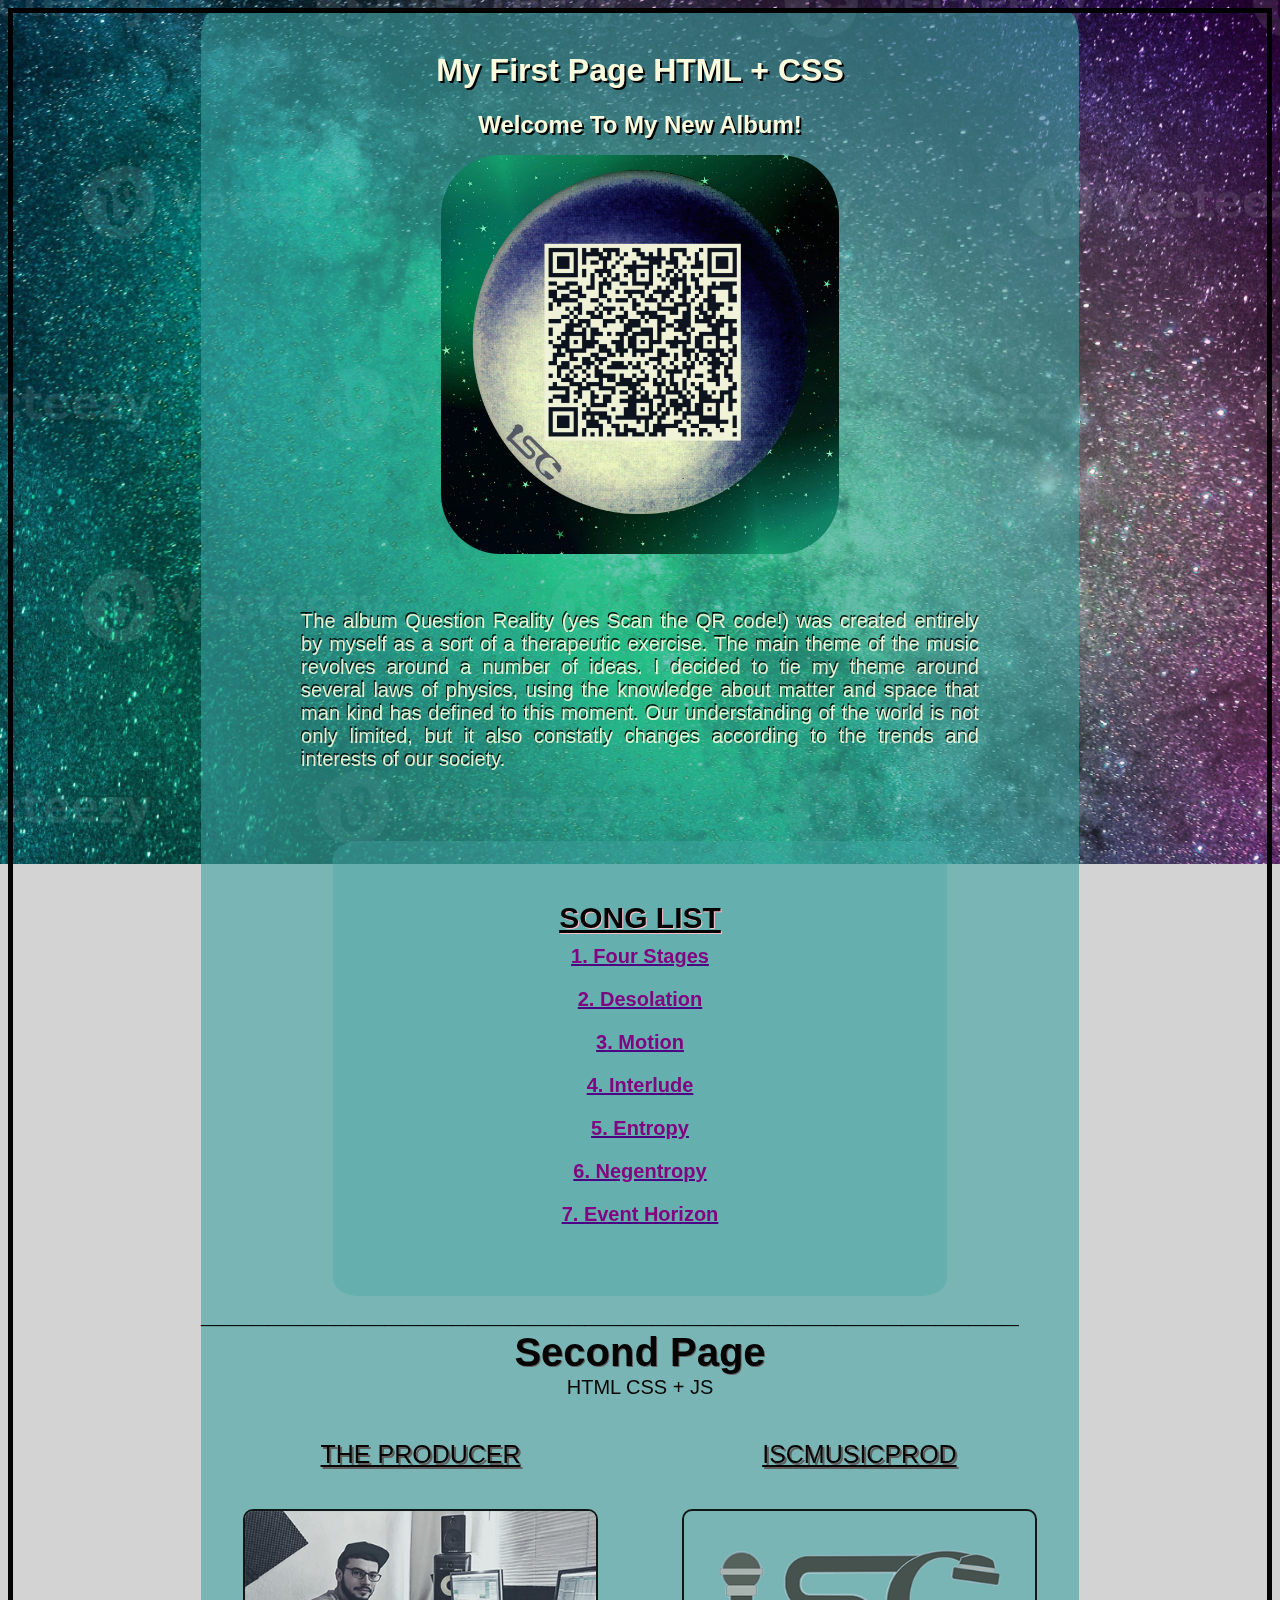
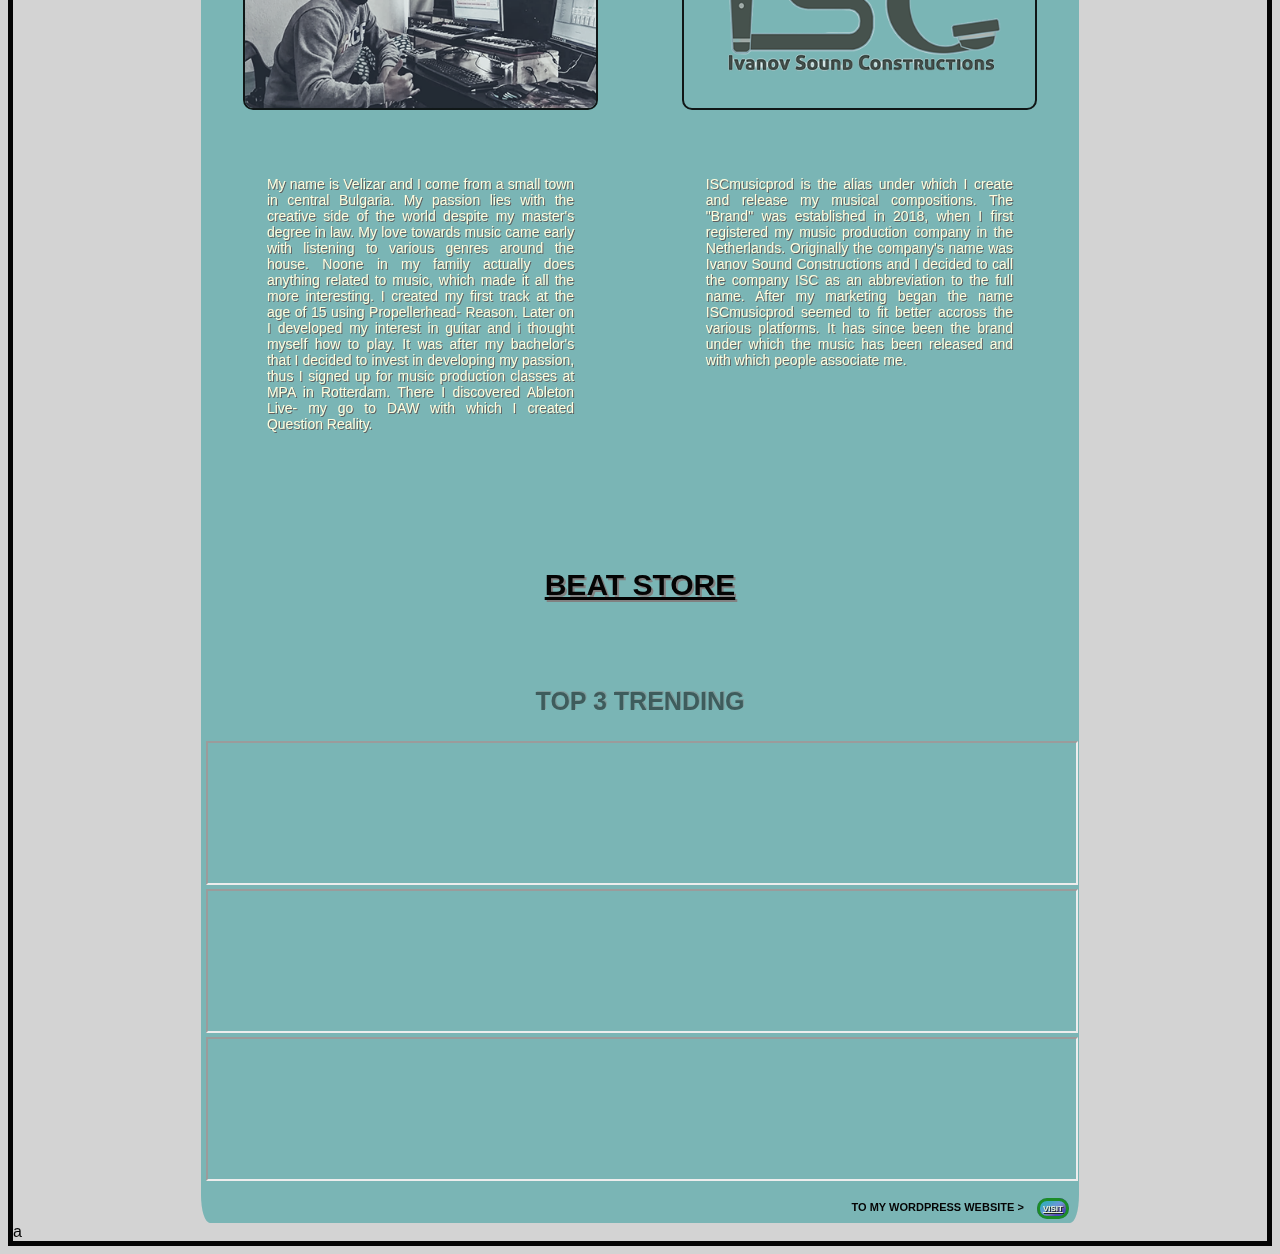
==== index.html @ eda18db4 "Rename ISC-QR.html to index.html" ====
<!DOCTYPE html>
<html lang="en">
<head>
<script type="text/javascript" src="js.js"></script>
	<link rel="stylesheet" type="text/css" href="styles.css">
	<meta charset="utf-8">
	<meta name="viewport" content="width=device-width, initial-scale=1">
</head>


<body class="body">
	<div class="background-2">
	<main id="main">
		<img src="">
			
		<h1 id="title">My first page HTML + CSS</h1>
		<h2>Welcome to my new album!</h2>

		<figure id="img-div" > 
				<img src="photos\qrcover.jpg" alt="Album cover" class="cover"> 
		</figure>

		<div id="tribute-info"><p class="bgt">The album Question Reality (yes Scan the QR code!) was created entirely by myself as a sort of a therapeutic exercise. 
			The main theme of the music revolves around a number of ideas. 
			I decided to tie my theme around several laws of physics, using the knowledge about matter and space that man kind has defined to this moment. 
			Our understanding of the world is not only limited, but it also constatly changes according to the trends and interests of our society.</p>
		</div>
		<div class="divider"></div>
		<div class="behindsongs">
		<h3 > <a href="#songlist" style="text-shadow: 1px 1px pink;">Song List</a></h3>
		<div class="allsongs" id="songlist">
		<p class="songs"><a class="songs" href="https://open.spotify.com/track/3ooTyTfFZy6z8XSe7bqR69?si=7c1f01b963d446d0" target="_blank">1. Four Stages</a></p>
		<p class="songs"><a class="songs" href="https://open.spotify.com/track/4CVxUd7WjWPQsJBSnpjvWk?si=0dcc99e956884938" target="_blank">2. Desolation</a></p>
		<p class="songs"><a class="songs" href="https://open.spotify.com/track/6V4JLp4GMgqIHpjNdcYIoQ?si=3dc9d1ff12574858" target="_blank">3. Motion</a></p>
		<p class="songs"><a class="songs" href="https://open.spotify.com/track/0eFwZoQwQ0YbhEaxzJrEBB?si=fda0edde8bd54d2d" target="_blank">4. Interlude</a></p>
		<p class="songs"><a class="songs" href="https://open.spotify.com/track/0Ho5jMBVoz9qSqzcip7KOJ?si=93b24c4c99704063" target="_blank">5. Entropy</a></p>
		<p class="songs"><a class="songs" href="https://open.spotify.com/track/6tWM4pWeEcgkfcANj7I7Zq?si=43f3f7ba9c784e90" target="_blank">6. Negentropy</a></p>
		<p class="songs"><a class="songs" href="https://open.spotify.com/track/4yorYdqn7xd4wGqvfuxAV0?si=c053c7a242834118" target="_blank">7. Event Horizon</a></p>
		</div>
		</div>
		<!--Should be a separate page called Biography-->
		<!--containter Open-->
		<a class="page-divider">_________________________________________________</a>
		<p class="second-page">Second Page <br><p class="br">HTML CSS + JS</p></p>
		<div class="flex">
		<!--box1 open-->

		
		<div class="item1">
			<p class= "h4"> <a href="https://www.instagram.com/velizar.ivanov93/" target="_blank">
			The Producer</a>
			</p>
			
			<div>
				<img id="photo-logo"  class="me" src="photos\me 1.png">
			</div>

			<p class="myself">My name is Velizar and I come from a small town in central Bulgaria. 
				My passion lies with the creative side of the world despite my master's degree in law. 
				My love towards music came early with listening to various genres around the house. 
				Noone in my family actually does anything related to music, which made it all the more interesting. 
				I created my first track at the age of 15 using Propellerhead- Reason. Later on I developed my interest in guitar and i thought myself how to play. 
				It was after my bachelor's that I decided to invest in developing my passion, thus I signed up for music production classes at MPA in Rotterdam. 
				There I discovered Ableton Live- my go to DAW with which I created Question Reality.
			</p>
		<!--box1 close--></div>

		<!--box2 open-->
		<div class="item2">
			<p class="h5"><a href="https://www.instagram.com/iscmusicprod/" target="_blank">
			ISCmusicprod</a>
			</p>

			<div>
				<img id="photo-logo"  class="it" src="photos\isc.png">
			</div>

			<p class="company-text">ISCmusicprod is the alias under which I create and release my musical compositions. 
				The "Brand" was established in 2018, when I first registered my music production company in the Netherlands. 
				Originally the company's name was Ivanov Sound Constructions and I decided to call the company ISC as an abbreviation to the full name. 
				After my marketing began the name ISCmusicprod seemed to fit better accross the various platforms. 
				It has since been the brand under which the music has been released and with which people associate me.
			</p>

		<!--box2 close--></div>
		<!--containter Close--></div>
		<!--Beatstore-->

		<div id="beats"><h6><a href="https://www.beatstars.com/iscmusicprod" target="_blank" class="beats-link">
		Beat Store</a>
		</h6></div>
		<p class="beatstore"></p>

		<p class="trending">Top 3 Trending

		<!-- Embeds-->
		<div id="embeds"><iframe src="https://www.beatstars.com/embed/track/?id=7775566"
							width="100%"
							height="140"></iframe>
		<iframe src="https://www.beatstars.com/embed/track/?id=8661326"
							width="100%"
							height="140"></iframe>
		<iframe src="https://www.beatstars.com/embed/track/?id=9122399"
							width="100%"
							height="140"></iframe>
			
		</div>
		</p>
		<footer  
				>To my Wordpress website > 
				<a class="btn" href="https://www.iscmusicprod.com" target="_blank">Visit</a>
		</footer

		</main>
	</div>
</body>
</html>a
---- styles.css ----
*{font-family: verdana, arial;}

body {border:  5px solid black;
	background-image: url(photos/back.jpg);
	background-size: 100%;
	width: auto;
	height: auto%;
	background-repeat: no-repeat;
	background-attachment: fixed;
	opacity: 98%;
}
h1 , h2{color: lightyellow;
	text-shadow: 2px 2px black}
.background-2{
	background-color: rgba(60, 160, 160, 0.6);
    position: relative;
    border-radius: 1%;
    margin: auto;
    left: 0;
    width: 70%;
    height: 80%;}

h1{ 
	text-transform: capitalize;
	text-align: center;}
.body{background-color: lightgrey;}

.cover {
	border-radius: 15%;
	max-width: 500px;
	display: block;
	margin: auto;
	width:  50%;}

a{color:black;}


h2, h4{text-transform: capitalize;
	margin: auto;
text-align: center;
}

#tribute-info{
	text-align: justify;
	padding-bottom: 0px;
	padding-top: 20px;
	padding-left: 100px;
	padding-right: 100px;
	color: lightyellow;
	opacity: 90%;
	text-shadow: -1px -2px black;
	font-size: 20px;
	border-radius: 10px 10px 10px 10px;
	}
.divider{
	margin: bottom 10px;
 	padding-top: 25px;
 	padding-right: 25px;
 	padding-bottom: 25px;
	padding-left: 25px;
}
.bgt:hover{background: rgba(155,155,155,0.5);
border-radius: 3px;
transition: 250ms;
transition-delay: 250ms;
transition-property: background-color;
transition-timing-function: ease-in-out;}

.allsongs, .songs {
color: purple;
text-decoration-color: indigo ;
font-family: arial, times new roman;
margin:  auto;
text-align: center;
font-size: 20px;
font-weight: bolder;
padding-bottom: 20px;}

.allsongs, .songs:hover{color: pink; transition: 0.5s;}

.songs:active{color: lightorange;
font-size: 25px;}

.songs:visited{color:  lightorange;}

h3, h6 {
	text-align: center;
	text-shadow: 2px 2px grey;
	font-size: 30px;
	text-transform: uppercase;
	margin-bottom: 10px;
}

.h4, .h5 {
	text-align: center;
	text-shadow: 2px 2px rgb(95, 94, 94);
	font-size: 25px;
	text-transform: uppercase;
}

h3:hover{
	color: r(0,0,0, 0.3);
	transition: 0.3s;
	letter-spacing: 3px;
	cursor: pointer;
}

.h4:hover{
	color: r(0,0,0, 0.3);
	transition: 0.3s;
	letter-spacing: 3px;
	cursor: pointer;
}

.h5:hover{
	color: r(0,0,0, 0.3);
	transition: 0.3s;
	letter-spacing: 3px;
	cursor: pointer;
}

#photo-logo{
	cursor:auto;
size: fixed
;}



.me, .it {margin:auto;
	margin-top: 40px;
	max-width: 80%;
	max-height: 80%;
	display: block;
	justify-content: center;
	filter: grayscale(79%);
	opacity: 89%;
	border: 2px solid black;
	border-radius: 10px 10px 10px 10px;
}



.flex {display: flex;}


.flex > * {flex-basis: 100%;
}
.myself, .company-text{
	font-size: 14px;
	text-shadow: 1px 1px rgb(95, 94, 94) ;
	text-align: justify;
max-width: 80%;
margin: 15%;
}


.page-divider{
	font-size: 30px;
	font-weight: bolder;
}
.second-page{
	font-size: 40px;
	text-align: center;
	font-weight: bold;
	text-shadow: 1px 1px rgb(95, 94, 94) ;
	padding-bottom: 1px;
	margin: auto;
}
.br{
	margin: auto;
	font-size: 20px;
	text-align: center;
}
/*.item1, .item2 {
 flex: 1;
 width: 0;
 justify-content: center;
 text-align: justify;
 max-width: 60%;

}
*/
.myself, .company-text {color: lightyellow	;}

/* included myself and company-text*/.beatstore{
	text-align: justify;
	padding-block: 20px;
	padding-inline: 100px;
	backound: rgba(155,155,155, 0.5);
	color: lightyellow;
	opacity: 90%;
	text-shadow: -1px -2px black;
	text-overflow: ;
	text-align: ;
	font-size: 20px;
	border-radius: 10px 10px 10px 10px;
	}

.behindsongs{
	background-color: rgba(70, 167, 167, 0.4);
    position: relative;
    border: rgba(166, 166, 166, 1.0);
    border-radius: 4%;
    margin: auto;
    padding-top: 30px;
    padding-bottom: 30px;
    left: 0;
    width: 70%;
    height: 80%;
}

#beats{
	font-size: 30px;
	text-transform: capitalize;
	margin: auto;
	text-align: center;
	position: a;
}

.beats-link:hover{
	text-color: r(0,0,0, 0.3);
	transition: 0.3s;
	letter-spacing: 30px;
	cursor: pointer;
	-webkit-animation: pulsate 0.3s ease-out;
	-webkit-animation-iteration-count:  5; 
	opacity: 50%;

}

.trending{

	text-transform: uppercase;
	font-size: 25px;
	font-weight: bolder;
	color: black;
	text-shadow: 1px -1px grey;
	text-align: center;
	-webkit-animation: pulsate 3s ease-out;
	-webkit-animation-iteration-count: infinite; 
    opacity: 0.5;
}
/*learn about webkit*/



#embeds{
	margin: 5px;
	justify-content: center;
}



/*Footer*/
footer{text-align: right;
	font-family: Arial, Helvetica, sans-serif;
text-transform: uppercase;
font-size: 11px;
font-weight: bolder;
padding-bottom: 10px;}
footer:hover{opacity: 80%;}

/*Button*/
.btn{
	background: rgb(2,0,36);
background: linear-gradient(to bottom right, rgba(40,165,194,100) 19%, rgba(0,212,255,0.3) 47%,  rgba(2,0,36,0.3)67%, rgba(60,47,185,62) 77%);

background-color: mediumpurple;
opacity: 80%;
color: lightyellow;
text-shadow: black 1px 1px;
padding: 3px;
font-size: 8px;
border-style: solid;
border-radius: 10px;
border-width: 3px;
border-color: green;
margin: 10px 10px 10px 10px;
}
.btn:hover{font-size: 9px;
color: cyan;}
.btn:active{font-size: 10px;
	background:  rgb(10, 119, 119);
	opacity: 50%;
}





@-webkit-keyframes pulsate {
    0% { 
        opacity: 0.5;
    }
    50% { 
        opacity: 1.0;
    }
    100% { 
        opacity: 0.5;
    }
}
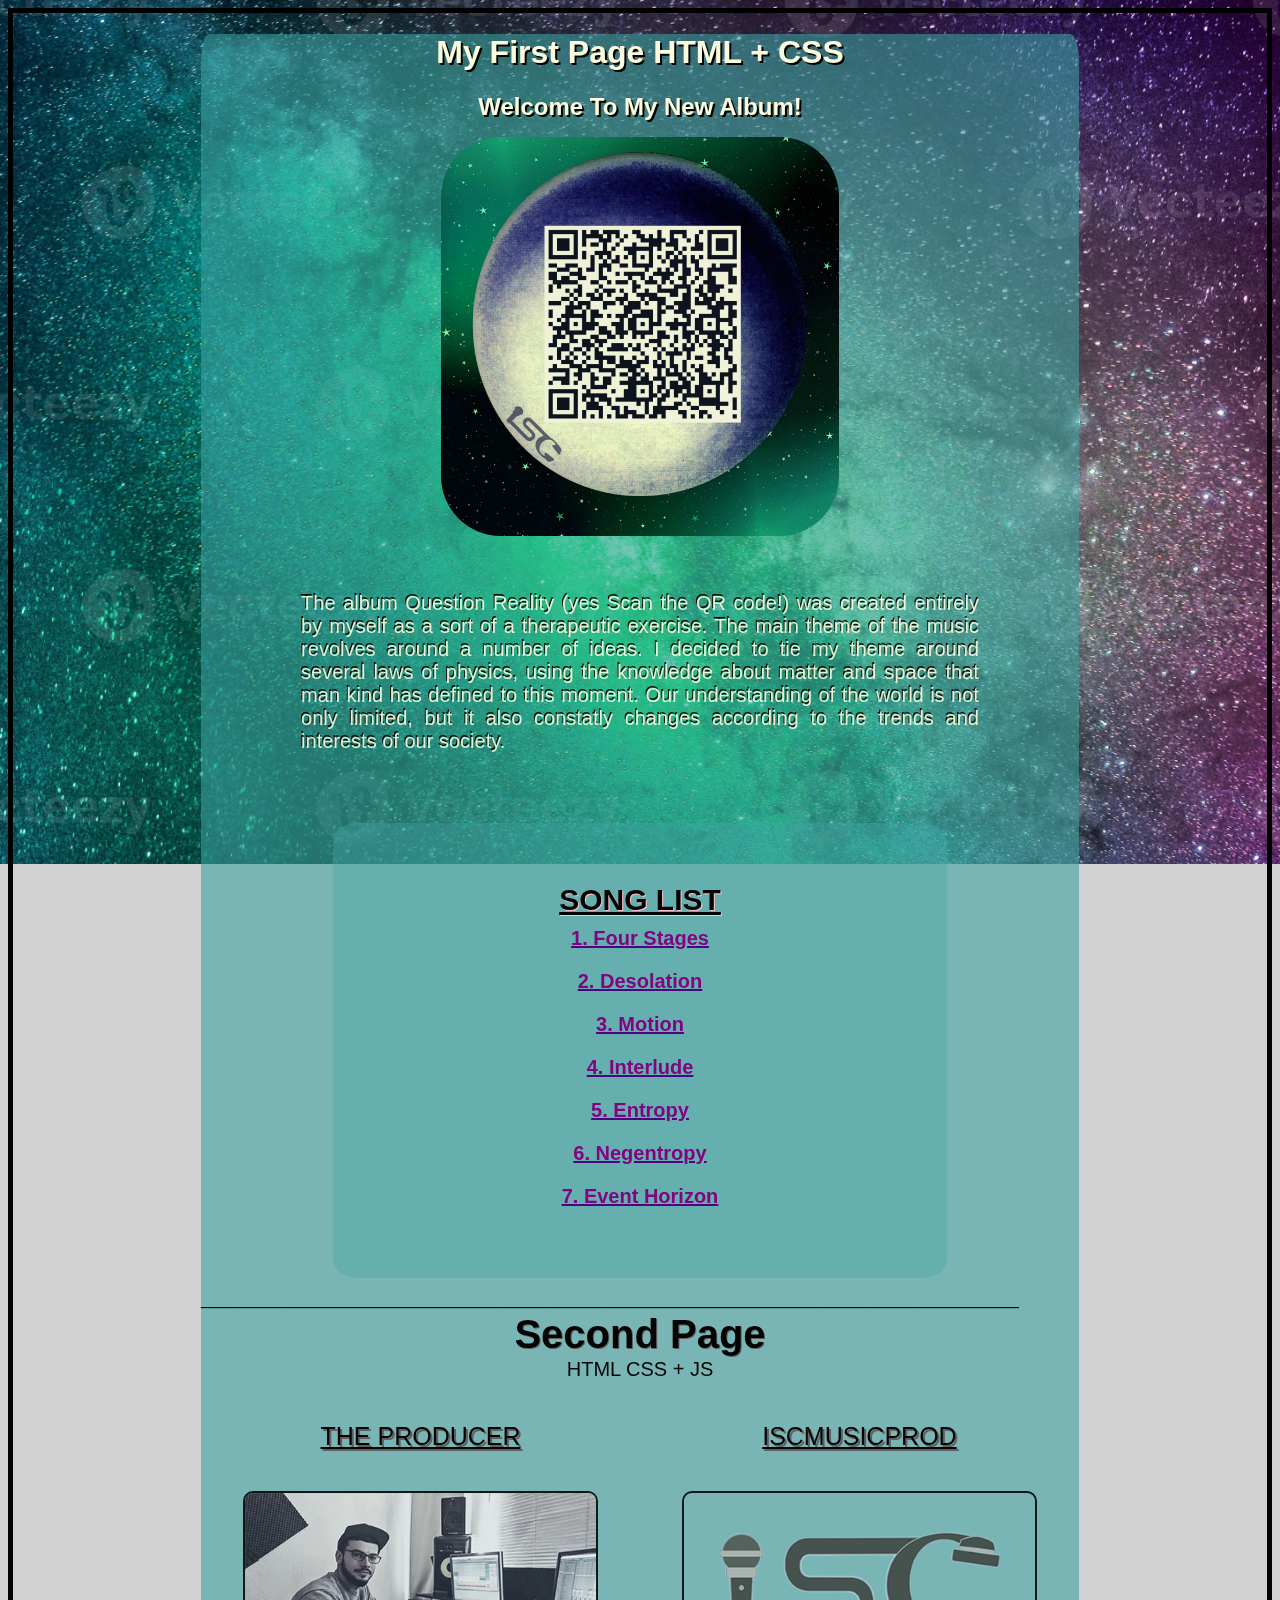
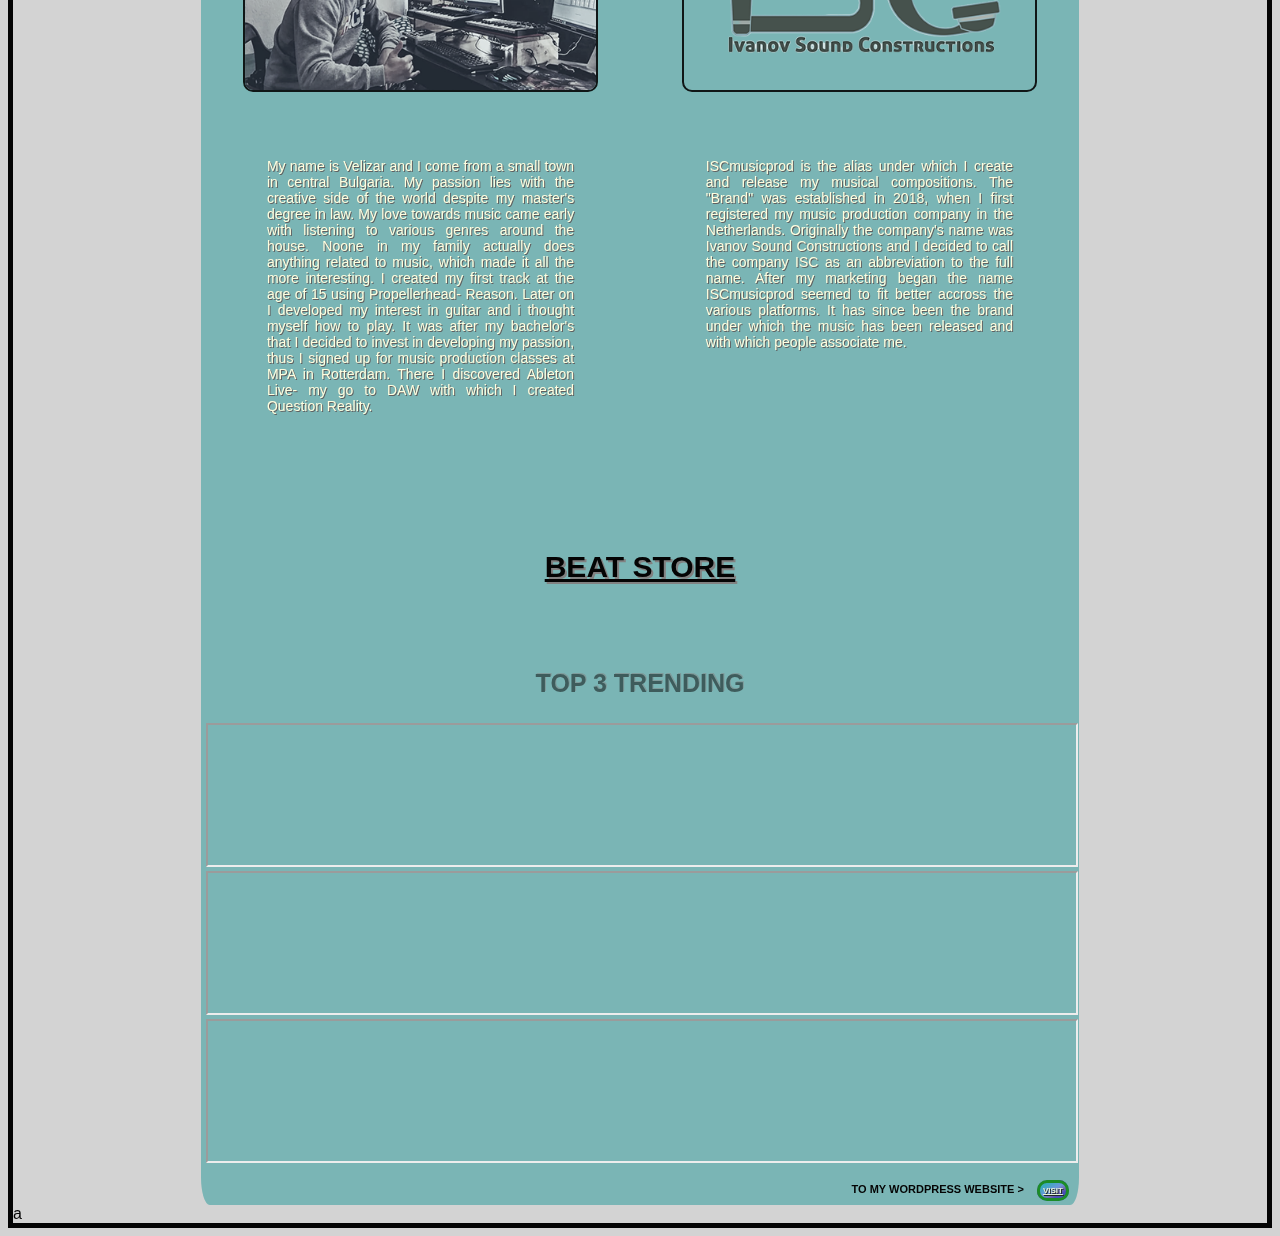
==== commit 327b14cb: "Update index.html" ====
--- a/index.html
+++ b/index.html
@@ -1,21 +1,19 @@
 <!DOCTYPE html>
 <html lang="en">
 <head>
-<script type="text/javascript" src="js.js"></script>
+	<script type="text/javascript" src="js.js"></script>
 	<link rel="stylesheet" type="text/css" href="styles.css">
 	<meta charset="utf-8">
-	<meta name="viewport" content="width=device-width, initial-scale=1">
+	<meta name="viewport" content="width=device-width, initial-scale=1.0">
 </head>
 
 
 <body class="body">
 	<div class="background-2">
 	<main id="main">
-		<img src="">
 			
 		<h1 id="title">My first page HTML + CSS</h1>
 		<h2>Welcome to my new album!</h2>
-
 		<figure id="img-div" > 
 				<img src="photos\qrcover.jpg" alt="Album cover" class="cover"> 
 		</figure>
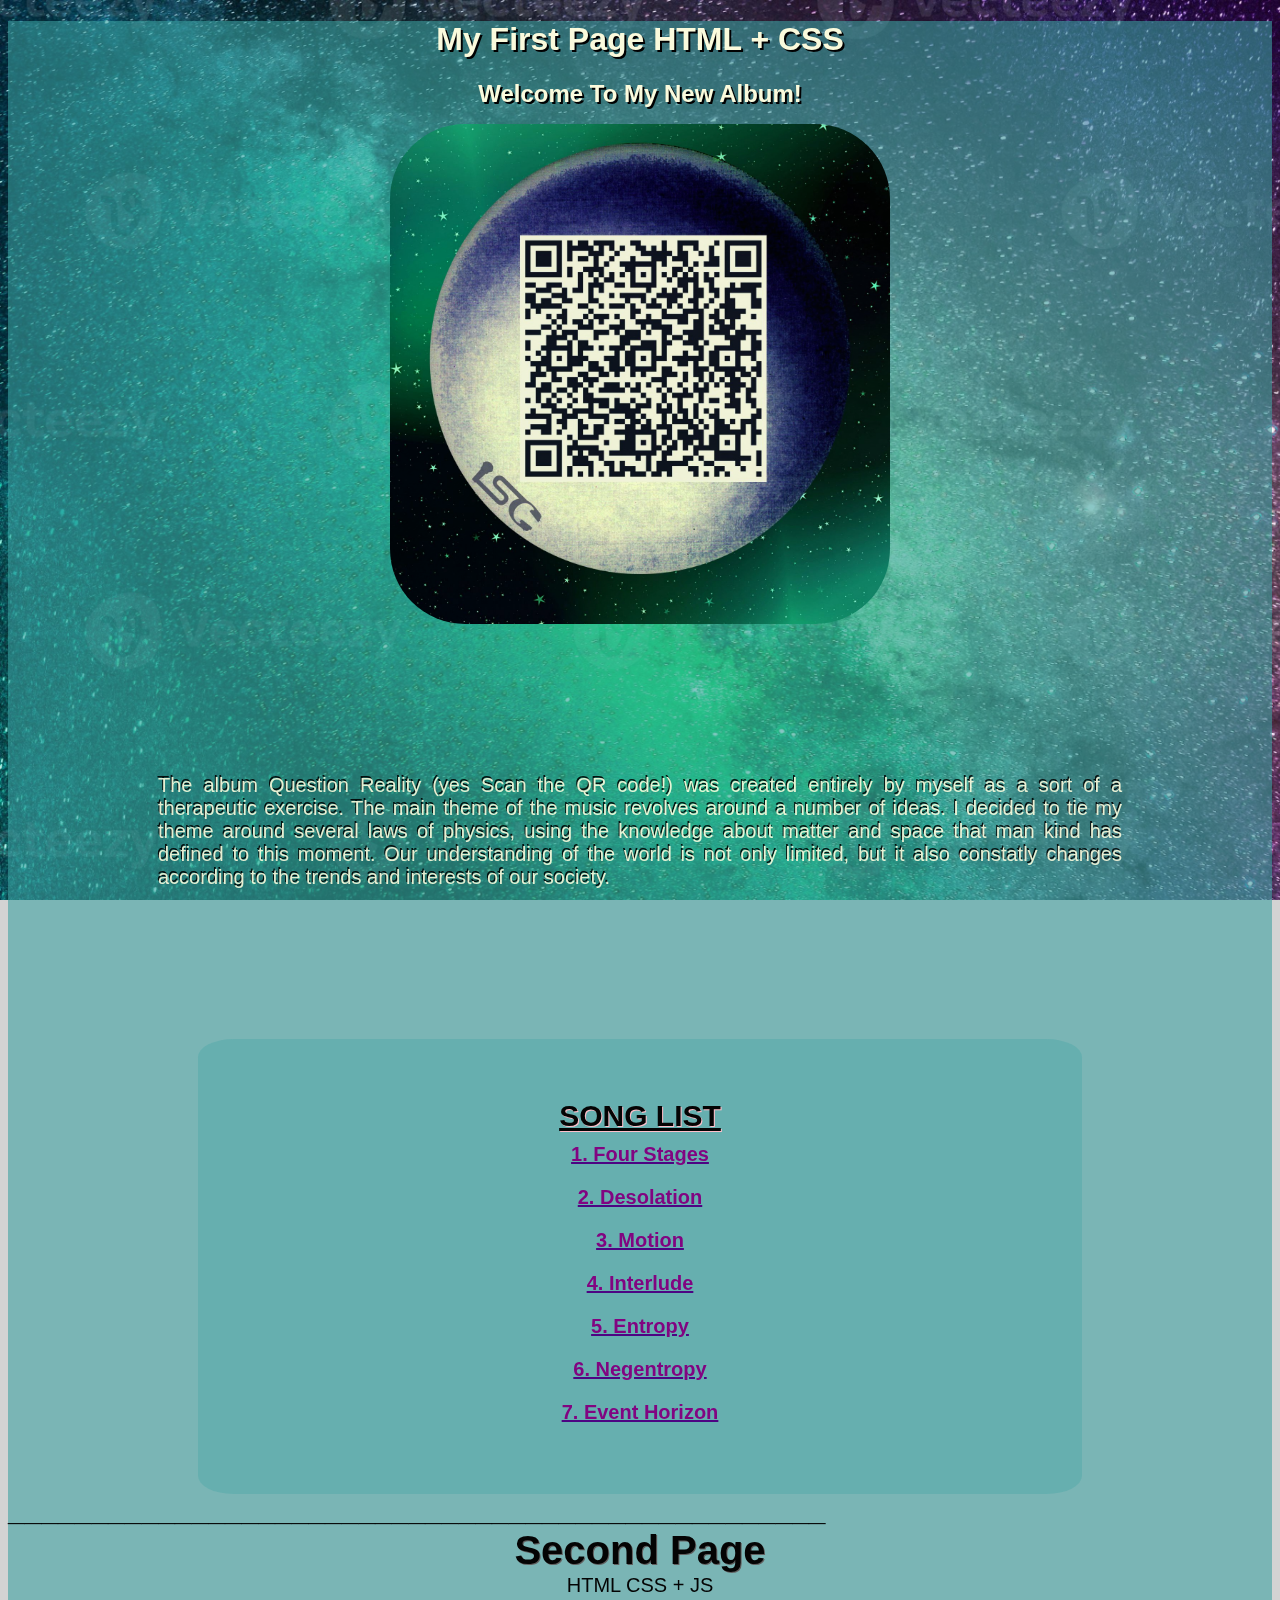
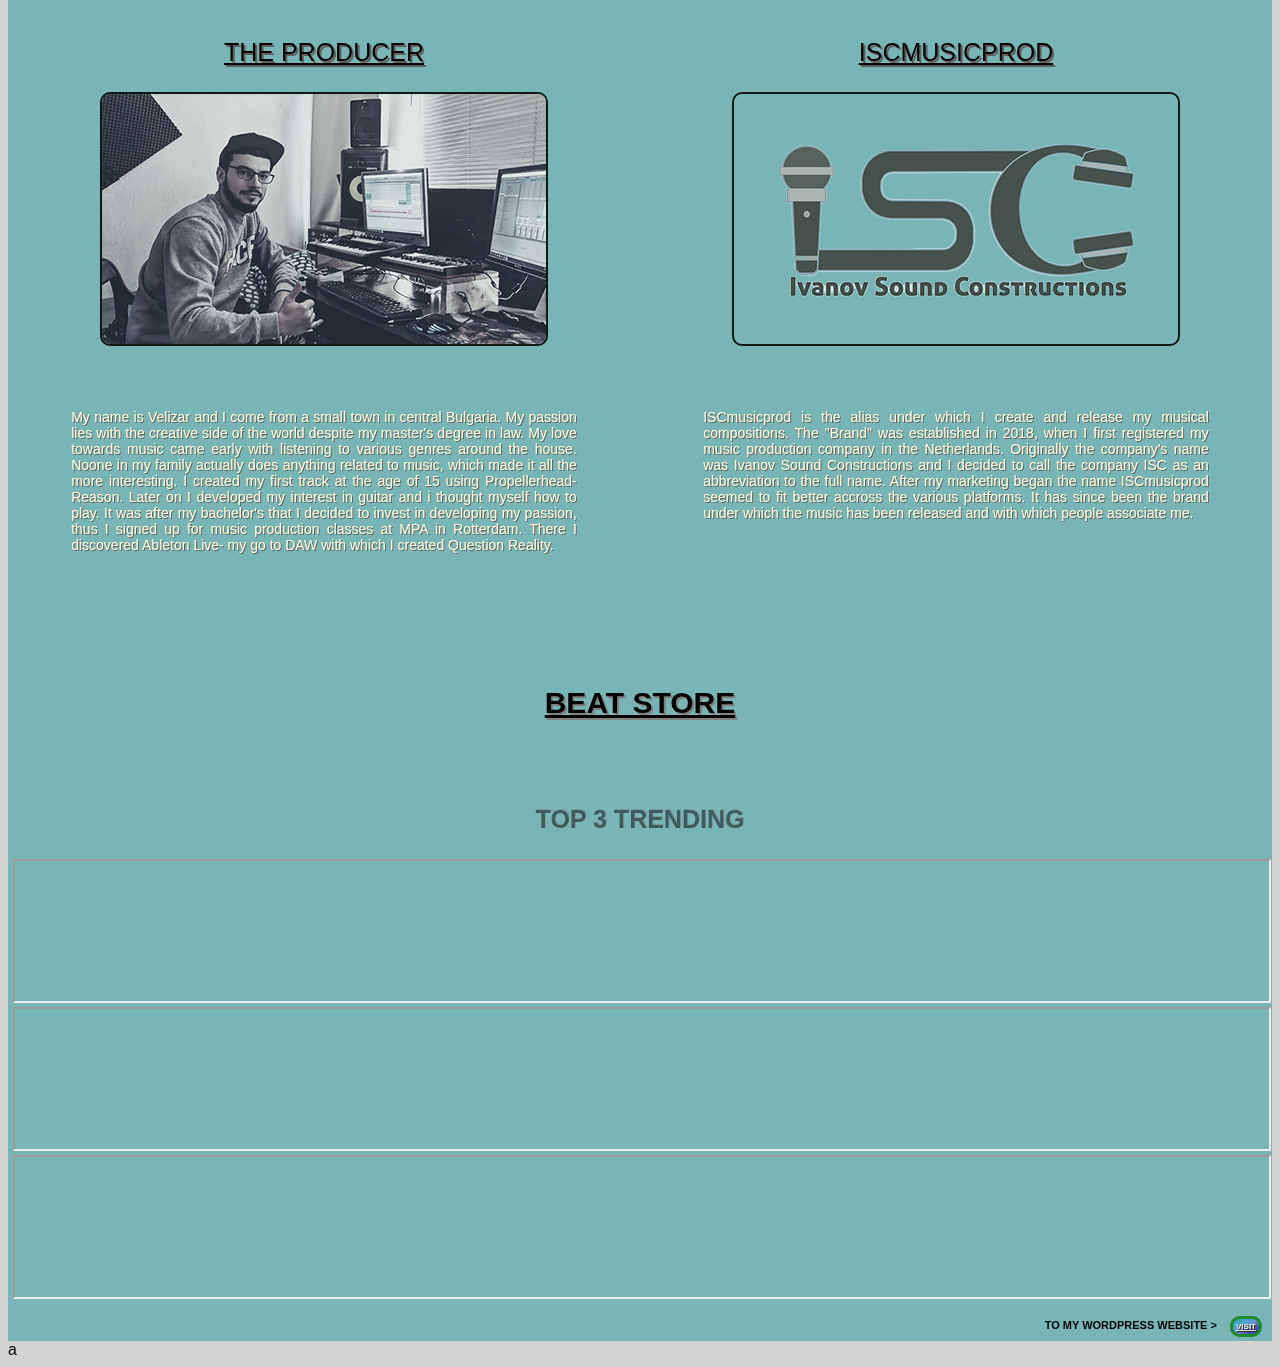
==== commit 86562b06: "Update index.html" ====
--- a/index.html
+++ b/index.html
@@ -5,6 +5,9 @@
 	<link rel="stylesheet" type="text/css" href="styles.css">
 	<meta charset="utf-8">
 	<meta name="viewport" content="width=device-width, initial-scale=1.0">
+	<meta http-equiv='cache-control' content='no-cache'> 
+<meta http-equiv='expires' content='0'> 
+<meta http-equiv='pragma' content='no-cache'>
 </head>
 
 
--- a/styles.css
+++ b/styles.css
@@ -1,27 +1,27 @@
-
-*{font-family: verdana, arial;}
-
-body {border:  5px solid black;
+*{font-family: Verdana, Geneva, Tahoma, sans-serif;}
+html {
+    display: table;
+    margin: 10px, auto;
+}
+body {  
 	background-image: url(photos/back.jpg);
-	background-size: 100%;
-	width: auto;
-	height: auto%;
+	background-size: cover;
 	background-repeat: no-repeat;
 	background-attachment: fixed;
+	background-position: relative;
 	opacity: 98%;
-}
-h1 , h2{color: lightyellow;
+	
+}
+h1 , h2{
+	font-family: Verdana, Geneva, Tahoma, sans-serif;
+	color: lightyellow;
 	text-shadow: 2px 2px black}
 .background-2{
 	background-color: rgba(60, 160, 160, 0.6);
-    position: relative;
-    border-radius: 1%;
-    margin: auto;
-    left: 0;
-    width: 70%;
-    height: 80%;}
+}
 
 h1{ 
+	font-family: Verdana, Geneva, Tahoma, sans-serif;
 	text-transform: capitalize;
 	text-align: center;}
 .body{background-color: lightgrey;}
@@ -42,11 +42,9 @@
 }
 
 #tribute-info{
+	
 	text-align: justify;
-	padding-bottom: 0px;
-	padding-top: 20px;
-	padding-left: 100px;
-	padding-right: 100px;
+	margin: 150px;
 	color: lightyellow;
 	opacity: 90%;
 	text-shadow: -1px -2px black;
@@ -54,11 +52,8 @@
 	border-radius: 10px 10px 10px 10px;
 	}
 .divider{
-	margin: bottom 10px;
- 	padding-top: 25px;
- 	padding-right: 25px;
- 	padding-bottom: 25px;
-	padding-left: 25px;
+	margin: 150px;
+ 	
 }
 .bgt:hover{background: rgba(155,155,155,0.5);
 border-radius: 3px;
@@ -128,7 +123,7 @@
 
 
 .me, .it {margin:auto;
-	margin-top: 40px;
+	
 	max-width: 80%;
 	max-height: 80%;
 	display: block;
@@ -151,7 +146,7 @@
 	text-shadow: 1px 1px rgb(95, 94, 94) ;
 	text-align: justify;
 max-width: 80%;
-margin: 15%;
+margin: 10%;
 }
 
 
@@ -299,4 +294,4 @@
     100% { 
         opacity: 0.5;
     }
-}+}
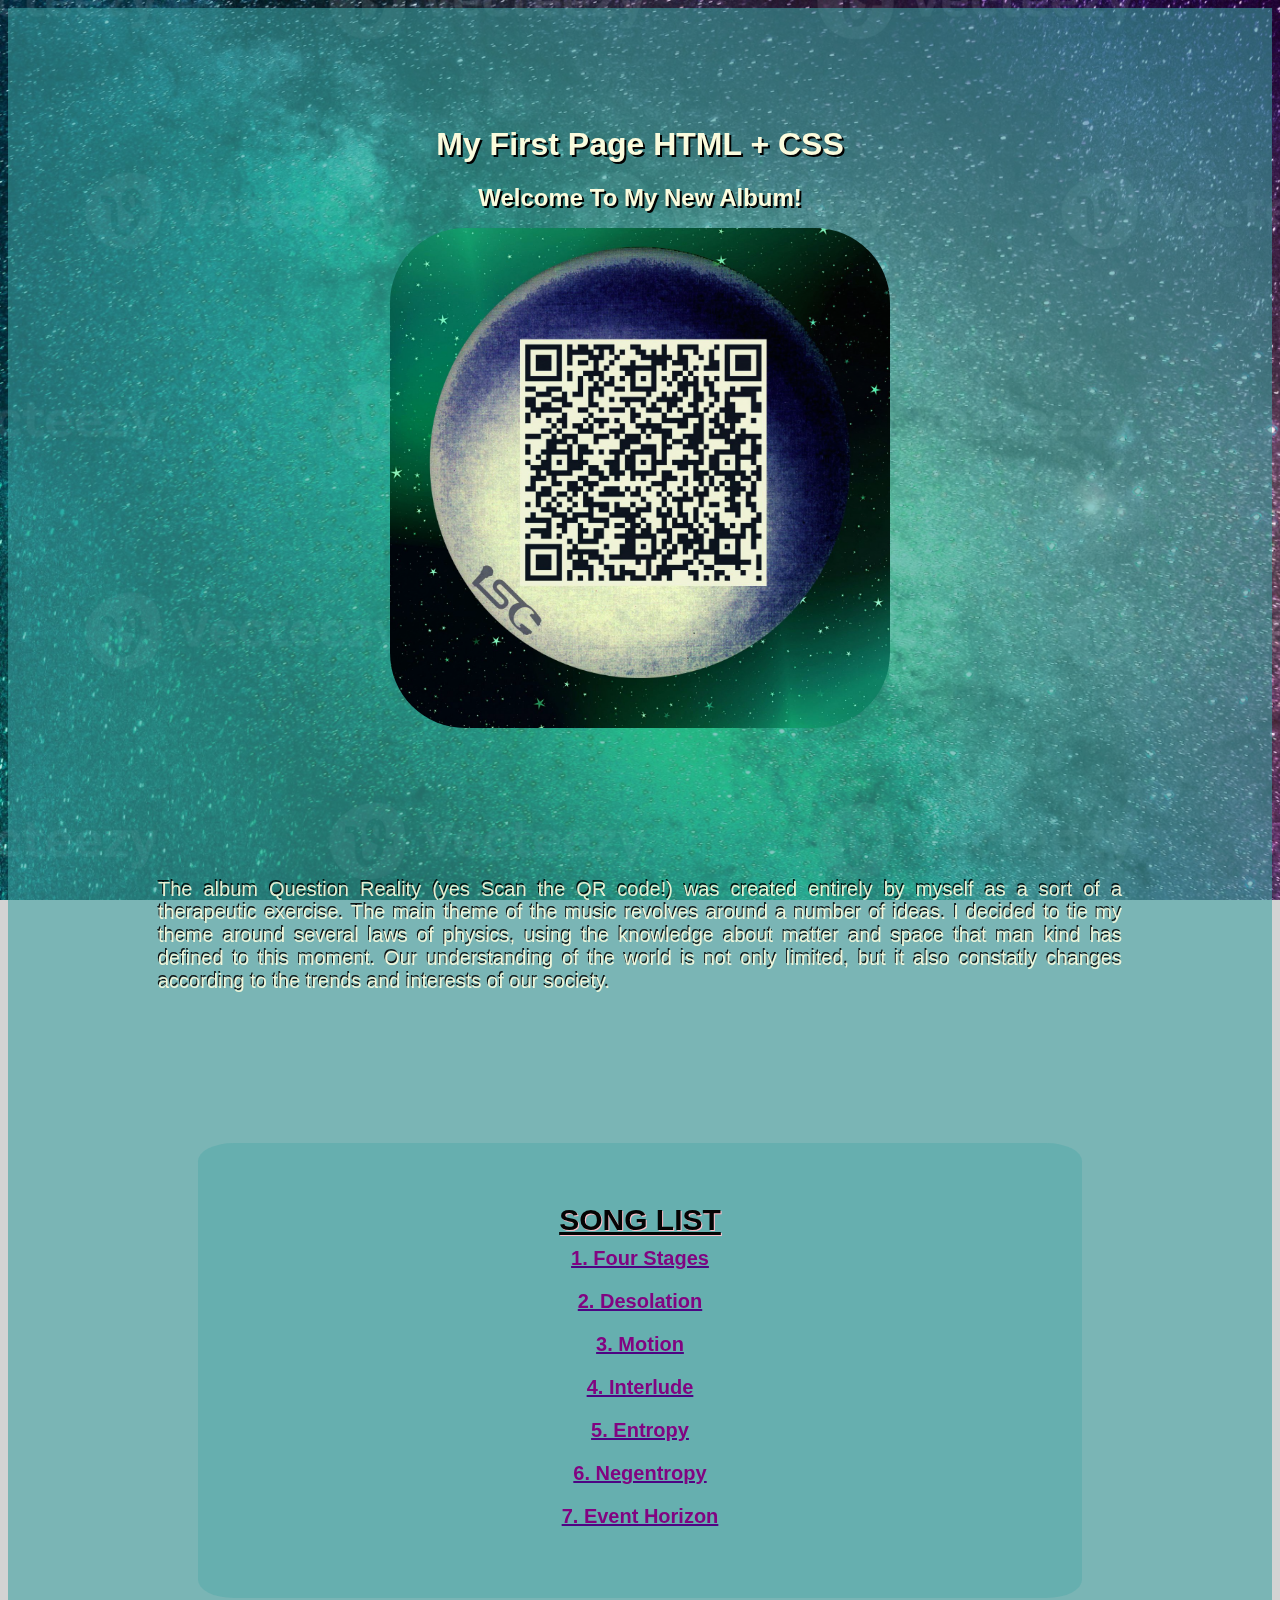
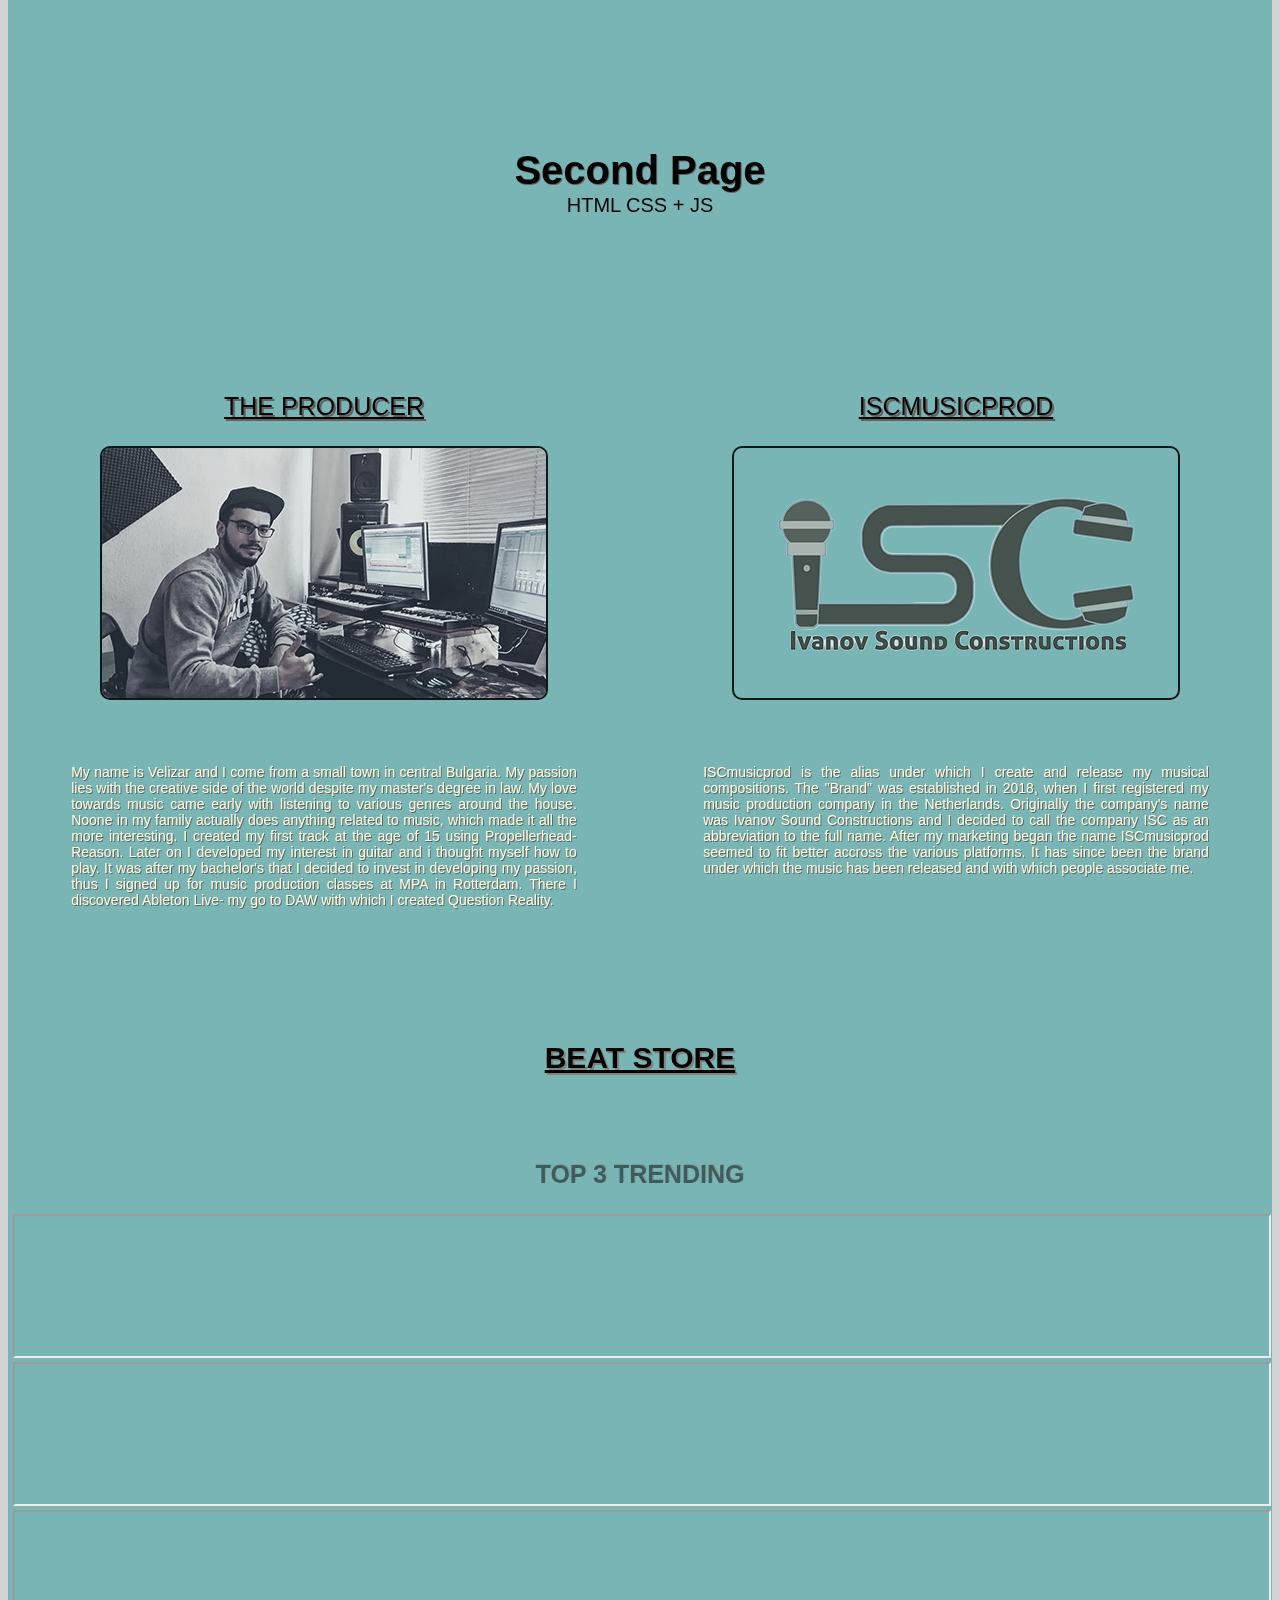
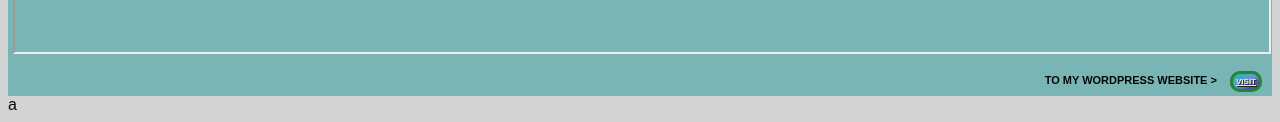
==== commit 9aca9e93: "Update index.html" ====
--- a/index.html
+++ b/index.html
@@ -1,22 +1,21 @@
 <!DOCTYPE html>
 <html lang="en">
 <head>
-	<script type="text/javascript" src="js.js"></script>
+<script type="text/javascript" src="js.js"></script>
 	<link rel="stylesheet" type="text/css" href="styles.css">
 	<meta charset="utf-8">
 	<meta name="viewport" content="width=device-width, initial-scale=1.0">
-	<meta http-equiv='cache-control' content='no-cache'> 
-<meta http-equiv='expires' content='0'> 
-<meta http-equiv='pragma' content='no-cache'>
 </head>
 
 
 <body class="body">
 	<div class="background-2">
 	<main id="main">
+		<img src="">
 			
 		<h1 id="title">My first page HTML + CSS</h1>
 		<h2>Welcome to my new album!</h2>
+
 		<figure id="img-div" > 
 				<img src="photos\qrcover.jpg" alt="Album cover" class="cover"> 
 		</figure>
@@ -26,7 +25,7 @@
 			I decided to tie my theme around several laws of physics, using the knowledge about matter and space that man kind has defined to this moment. 
 			Our understanding of the world is not only limited, but it also constatly changes according to the trends and interests of our society.</p>
 		</div>
-		<div class="divider"></div>
+		
 		<div class="behindsongs">
 		<h3 > <a href="#songlist" style="text-shadow: 1px 1px pink;">Song List</a></h3>
 		<div class="allsongs" id="songlist">
@@ -41,9 +40,11 @@
 		</div>
 		<!--Should be a separate page called Biography-->
 		<!--containter Open-->
-		<a class="page-divider">_________________________________________________</a>
+		<p class="divider"></p>
 		<p class="second-page">Second Page <br><p class="br">HTML CSS + JS</p></p>
+		<p class="divider"></p>
 		<div class="flex">
+
 		<!--box1 open-->
 
 		
--- a/styles.css
+++ b/styles.css
@@ -13,6 +13,7 @@
 	
 }
 h1 , h2{
+	margin-top: 100px;
 	font-family: Verdana, Geneva, Tahoma, sans-serif;
 	color: lightyellow;
 	text-shadow: 2px 2px black}
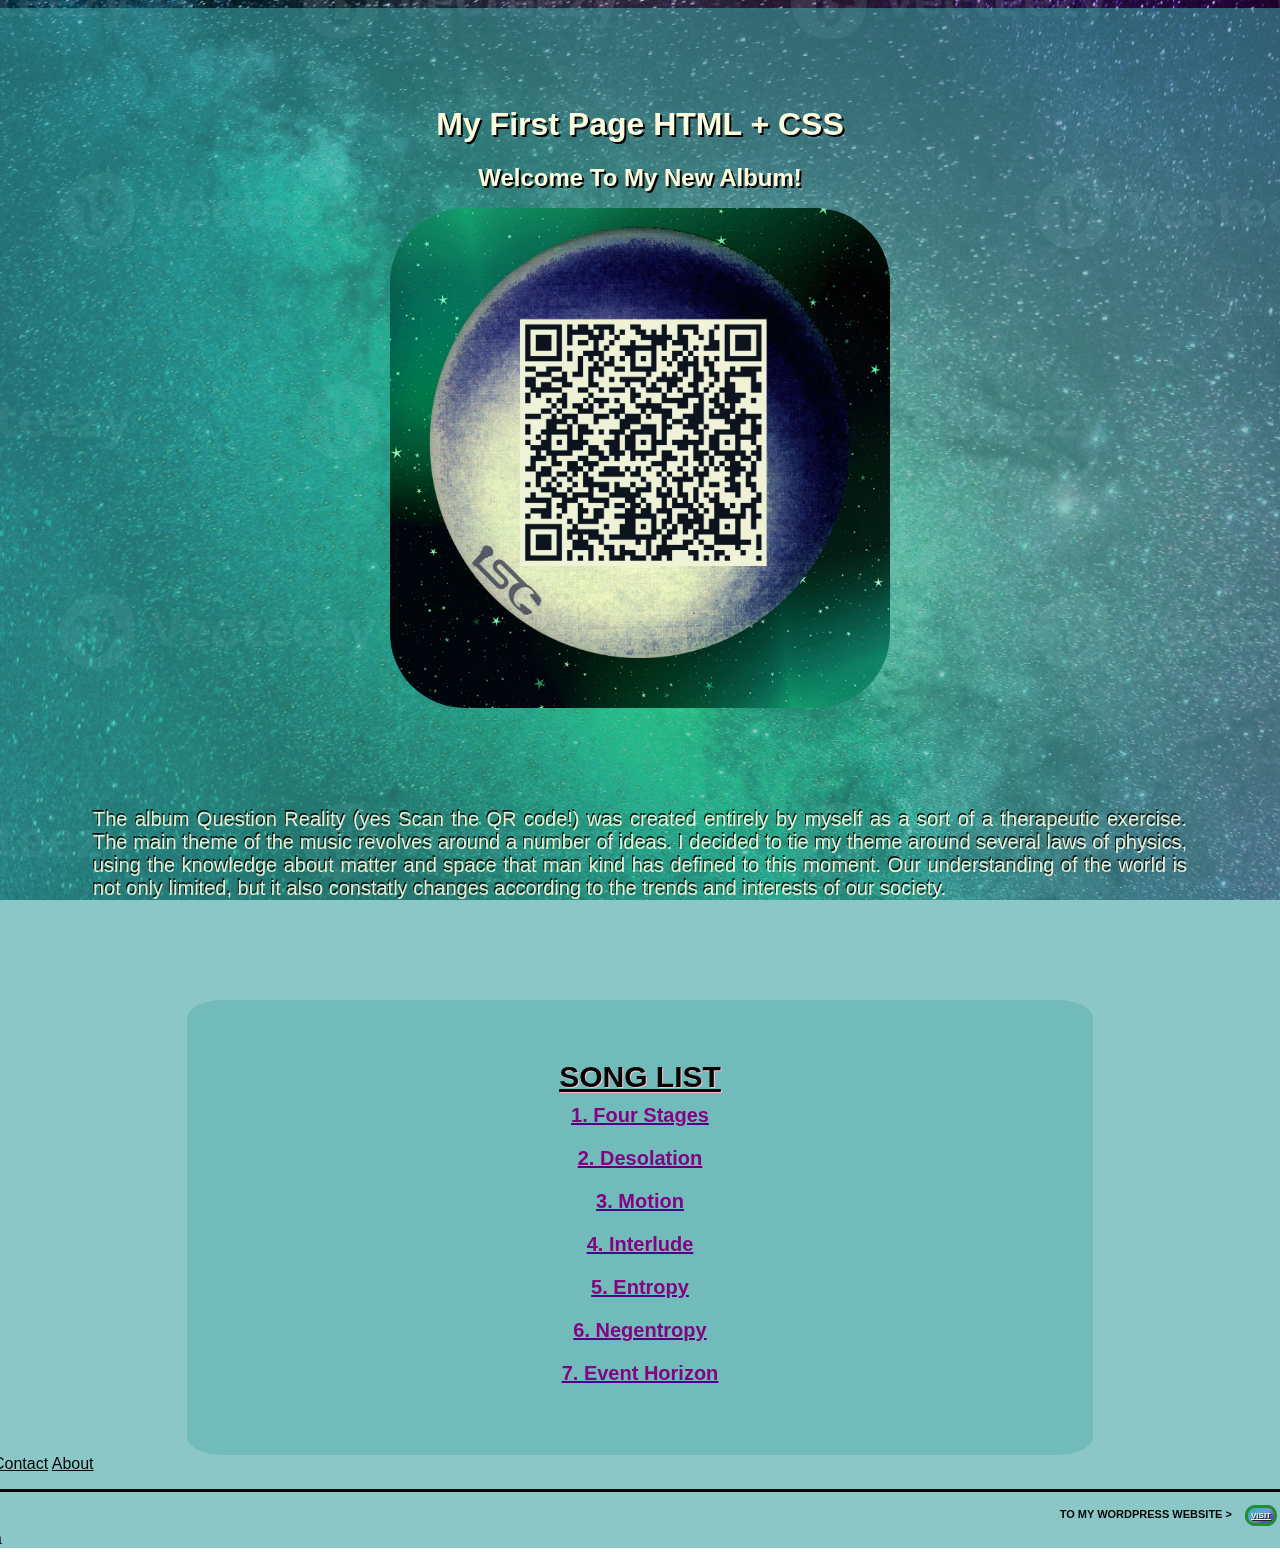
==== commit cb0268e4: "Update index.html" ====
--- a/index.html
+++ b/index.html
@@ -1,16 +1,15 @@
 <!DOCTYPE html>
 <html lang="en">
 <head>
-<script type="text/javascript" src="js.js"></script>
 	<link rel="stylesheet" type="text/css" href="styles.css">
 	<meta charset="utf-8">
 	<meta name="viewport" content="width=device-width, initial-scale=1.0">
 </head>
 
 
-<body class="body">
+<body>
 	<div class="background-2">
-	<main id="main">
+
 		<img src="">
 			
 		<h1 id="title">My first page HTML + CSS</h1>
@@ -40,80 +39,17 @@
 		</div>
 		<!--Should be a separate page called Biography-->
 		<!--containter Open-->
+
+		<a href="./contact.html" class="contact">Contact</a>
+		<a href="./about.html" class="about">About</a>
 		<p class="divider"></p>
-		<p class="second-page">Second Page <br><p class="br">HTML CSS + JS</p></p>
-		<p class="divider"></p>
-		<div class="flex">
-
-		<!--box1 open-->
-
 		
-		<div class="item1">
-			<p class= "h4"> <a href="https://www.instagram.com/velizar.ivanov93/" target="_blank">
-			The Producer</a>
-			</p>
-			
-			<div>
-				<img id="photo-logo"  class="me" src="photos\me 1.png">
-			</div>
-
-			<p class="myself">My name is Velizar and I come from a small town in central Bulgaria. 
-				My passion lies with the creative side of the world despite my master's degree in law. 
-				My love towards music came early with listening to various genres around the house. 
-				Noone in my family actually does anything related to music, which made it all the more interesting. 
-				I created my first track at the age of 15 using Propellerhead- Reason. Later on I developed my interest in guitar and i thought myself how to play. 
-				It was after my bachelor's that I decided to invest in developing my passion, thus I signed up for music production classes at MPA in Rotterdam. 
-				There I discovered Ableton Live- my go to DAW with which I created Question Reality.
-			</p>
-		<!--box1 close--></div>
-
-		<!--box2 open-->
-		<div class="item2">
-			<p class="h5"><a href="https://www.instagram.com/iscmusicprod/" target="_blank">
-			ISCmusicprod</a>
-			</p>
-
-			<div>
-				<img id="photo-logo"  class="it" src="photos\isc.png">
-			</div>
-
-			<p class="company-text">ISCmusicprod is the alias under which I create and release my musical compositions. 
-				The "Brand" was established in 2018, when I first registered my music production company in the Netherlands. 
-				Originally the company's name was Ivanov Sound Constructions and I decided to call the company ISC as an abbreviation to the full name. 
-				After my marketing began the name ISCmusicprod seemed to fit better accross the various platforms. 
-				It has since been the brand under which the music has been released and with which people associate me.
-			</p>
-
-		<!--box2 close--></div>
-		<!--containter Close--></div>
-		<!--Beatstore-->
-
-		<div id="beats"><h6><a href="https://www.beatstars.com/iscmusicprod" target="_blank" class="beats-link">
-		Beat Store</a>
-		</h6></div>
-		<p class="beatstore"></p>
-
-		<p class="trending">Top 3 Trending
-
-		<!-- Embeds-->
-		<div id="embeds"><iframe src="https://www.beatstars.com/embed/track/?id=7775566"
-							width="100%"
-							height="140"></iframe>
-		<iframe src="https://www.beatstars.com/embed/track/?id=8661326"
-							width="100%"
-							height="140"></iframe>
-		<iframe src="https://www.beatstars.com/embed/track/?id=9122399"
-							width="100%"
-							height="140"></iframe>
-			
-		</div>
-		</p>
 		<footer  
 				>To my Wordpress website > 
 				<a class="btn" href="https://www.iscmusicprod.com" target="_blank">Visit</a>
 		</footer
 
-		</main>
+
 	</div>
 </body>
 </html>a
--- a/styles.css
+++ b/styles.css
@@ -1,22 +1,29 @@
-*{font-family: Verdana, Geneva, Tahoma, sans-serif;}
+* {
+	font-family: Verdana, Geneva, Tahoma, sans-serif;
+}
+
 html {
+	margin-left: -15px;
+	margin-right: -15px;
     display: table;
-    margin: 10px, auto;
+    margin: 10px, ;
 }
 body {  
 	background-image: url(photos/back.jpg);
 	background-size: cover;
 	background-repeat: no-repeat;
 	background-attachment: fixed;
-	background-position: relative;
+	background-position: center;
 	opacity: 98%;
 	
 }
-h1 , h2{
-	margin-top: 100px;
+h1 , h2 {
+	margin-top: 80px;
 	font-family: Verdana, Geneva, Tahoma, sans-serif;
 	color: lightyellow;
-	text-shadow: 2px 2px black}
+	text-shadow: 2px 2px black
+}
+
 .background-2{
 	background-color: rgba(60, 160, 160, 0.6);
 }
@@ -24,61 +31,78 @@
 h1{ 
 	font-family: Verdana, Geneva, Tahoma, sans-serif;
 	text-transform: capitalize;
-	text-align: center;}
-.body{background-color: lightgrey;}
+	text-align: center;
+}
+
+.body{
+	background-color: lightgrey;
+}
 
 .cover {
 	border-radius: 15%;
 	max-width: 500px;
 	display: block;
 	margin: auto;
-	width:  50%;}
-
-a{color:black;}
-
-
-h2, h4{text-transform: capitalize;
-	margin: auto;
-text-align: center;
+	width:  50%;
+}
+
+a {
+	color:black;
+}
+
+
+h2, h4 {
+	text-transform: capitalize;
+	margin: auto;
+	text-align: center;
 }
 
 #tribute-info{
-	
 	text-align: justify;
-	margin: 150px;
+	margin: 100px;
 	color: lightyellow;
 	opacity: 90%;
 	text-shadow: -1px -2px black;
 	font-size: 20px;
 	border-radius: 10px 10px 10px 10px;
 	}
-.divider{
-	margin: 150px;
- 	
-}
-.bgt:hover{background: rgba(155,155,155,0.5);
-border-radius: 3px;
-transition: 250ms;
-transition-delay: 250ms;
-transition-property: background-color;
-transition-timing-function: ease-in-out;}
+
+.divider {
+	border-top: 3px solid #000000;
+}
+
+.bgt:hover {
+	background: rgba(155,155,155,0.5);
+	border-radius: 3px;
+	transition: 250ms;
+	transition-delay: 250ms;
+	transition-property: background-color;
+	transition-timing-function: ease-in-out;
+}
 
 .allsongs, .songs {
-color: purple;
-text-decoration-color: indigo ;
-font-family: arial, times new roman;
-margin:  auto;
-text-align: center;
-font-size: 20px;
-font-weight: bolder;
-padding-bottom: 20px;}
-
-.allsongs, .songs:hover{color: pink; transition: 0.5s;}
-
-.songs:active{color: lightorange;
-font-size: 25px;}
-
-.songs:visited{color:  lightorange;}
+	color: purple;
+	text-decoration-color: indigo ;
+	font-family: arial, times new roman;
+	margin:  auto;
+	text-align: center;
+	font-size: 20px;
+	font-weight: bolder;
+	padding-bottom: 20px;
+}
+
+.allsongs, .songs:hover{
+	color: pink; transition: 0.5s;
+}
+
+.songs:active{
+	color: lightorange;
+	font-size: 25px;
+}
+
+.songs:visited{
+	color:  lightorange;
+}
 
 h3, h6 {
 	text-align: center;
@@ -118,13 +142,13 @@
 
 #photo-logo{
 	cursor:auto;
-size: fixed
-;}
-
-
-
-.me, .it {margin:auto;
-	
+	size: fixed;
+}
+
+
+
+.me, .it {
+	margin:auto;
 	max-width: 80%;
 	max-height: 80%;
 	display: block;
@@ -137,11 +161,15 @@
 
 
 
-.flex {display: flex;}
-
-
-.flex > * {flex-basis: 100%;
-}
+.flex {
+	display: flex;
+}
+
+
+.flex > * {
+	flex-basis: 100%;
+}
+
 .myself, .company-text{
 	font-size: 14px;
 	text-shadow: 1px 1px rgb(95, 94, 94) ;
@@ -163,27 +191,21 @@
 	padding-bottom: 1px;
 	margin: auto;
 }
+
 .br{
 	margin: auto;
 	font-size: 20px;
 	text-align: center;
 }
-/*.item1, .item2 {
- flex: 1;
- width: 0;
- justify-content: center;
- text-align: justify;
- max-width: 60%;
-
-}
-*/
-.myself, .company-text {color: lightyellow	;}
+
+.myself, .company-text {
+	color: lightyellow	;
+}
 
 /* included myself and company-text*/.beatstore{
 	text-align: justify;
 	padding-block: 20px;
 	padding-inline: 100px;
-	backound: rgba(155,155,155, 0.5);
 	color: lightyellow;
 	opacity: 90%;
 	text-shadow: -1px -2px black;
@@ -191,9 +213,9 @@
 	text-align: ;
 	font-size: 20px;
 	border-radius: 10px 10px 10px 10px;
-	}
-
-.behindsongs{
+}
+
+.behindsongs {
 	background-color: rgba(70, 167, 167, 0.4);
     position: relative;
     border: rgba(166, 166, 166, 1.0);
@@ -215,7 +237,6 @@
 }
 
 .beats-link:hover{
-	text-color: r(0,0,0, 0.3);
 	transition: 0.3s;
 	letter-spacing: 30px;
 	cursor: pointer;
@@ -226,7 +247,6 @@
 }
 
 .trending{
-
 	text-transform: uppercase;
 	font-size: 25px;
 	font-weight: bolder;
@@ -249,34 +269,38 @@
 
 
 /*Footer*/
-footer{text-align: right;
+footer{
+	text-align: right;
 	font-family: Arial, Helvetica, sans-serif;
-text-transform: uppercase;
-font-size: 11px;
-font-weight: bolder;
-padding-bottom: 10px;}
-footer:hover{opacity: 80%;}
+	text-transform: uppercase;
+	font-size: 11px;
+	font-weight: bolder;
+	padding-bottom: 10px;}
+	footer:hover{opacity: 80%;
+}
 
 /*Button*/
 .btn{
 	background: rgb(2,0,36);
-background: linear-gradient(to bottom right, rgba(40,165,194,100) 19%, rgba(0,212,255,0.3) 47%,  rgba(2,0,36,0.3)67%, rgba(60,47,185,62) 77%);
-
-background-color: mediumpurple;
-opacity: 80%;
-color: lightyellow;
-text-shadow: black 1px 1px;
-padding: 3px;
-font-size: 8px;
-border-style: solid;
-border-radius: 10px;
-border-width: 3px;
-border-color: green;
-margin: 10px 10px 10px 10px;
-}
-.btn:hover{font-size: 9px;
-color: cyan;}
-.btn:active{font-size: 10px;
+	background: linear-gradient(to bottom right, rgba(40,165,194,100) 19%, rgba(0,212,255,0.3) 47%,  rgba(2,0,36,0.3)67%, rgba(60,47,185,62) 77%);
+	background-color: mediumpurple;
+	opacity: 80%;
+	color: lightyellow;
+	text-shadow: black 1px 1px;
+	padding: 3px;
+	font-size: 8px;
+	border-style: solid;
+	border-radius: 10px;
+	border-width: 3px;
+	border-color: green;
+	margin: 10px 10px 10px 10px;
+}
+.btn:hover{
+	font-size: 9px;
+	color: cyan;
+}
+.btn:active{
+	font-size: 10px;
 	background:  rgb(10, 119, 119);
 	opacity: 50%;
 }
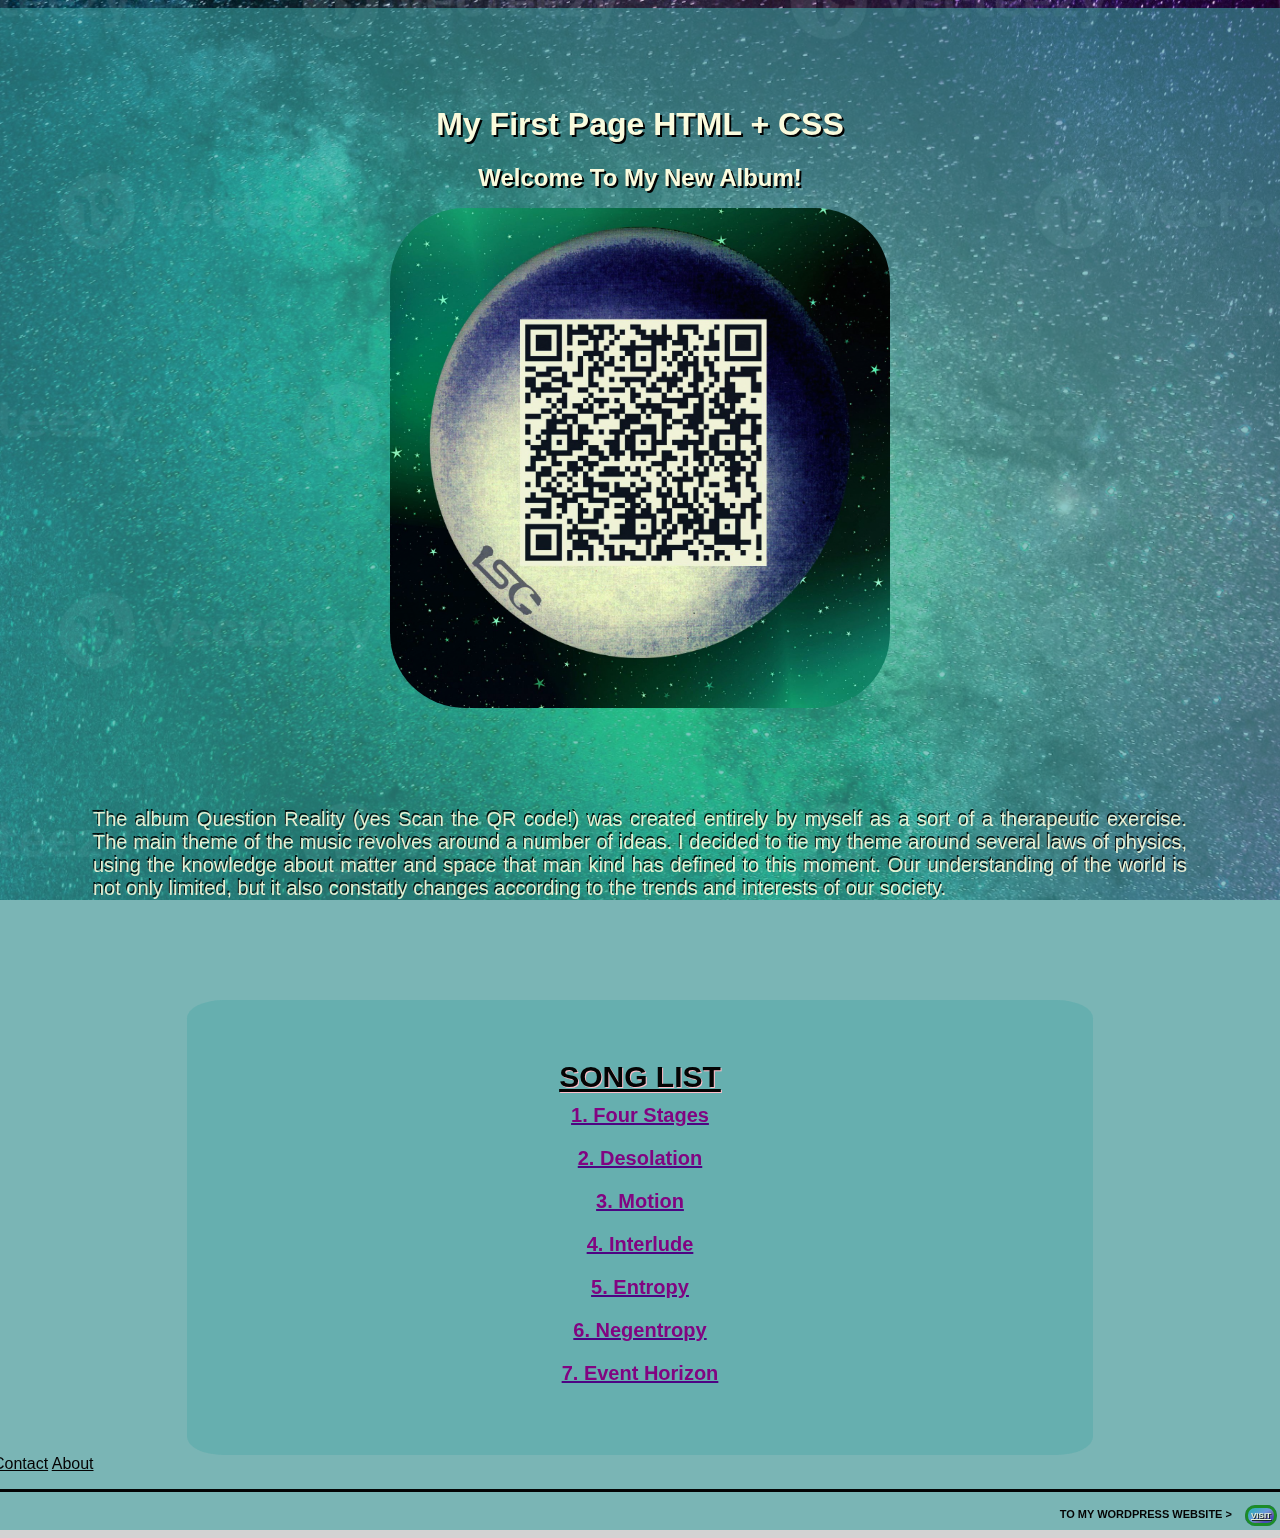
==== commit 5e499c76: "fixed contacts and some other things" ====
--- a/index.html
+++ b/index.html
@@ -26,30 +26,30 @@
 		</div>
 		
 		<div class="behindsongs">
-		<h3 > <a href="#songlist" style="text-shadow: 1px 1px pink;">Song List</a></h3>
-		<div class="allsongs" id="songlist">
-		<p class="songs"><a class="songs" href="https://open.spotify.com/track/3ooTyTfFZy6z8XSe7bqR69?si=7c1f01b963d446d0" target="_blank">1. Four Stages</a></p>
-		<p class="songs"><a class="songs" href="https://open.spotify.com/track/4CVxUd7WjWPQsJBSnpjvWk?si=0dcc99e956884938" target="_blank">2. Desolation</a></p>
-		<p class="songs"><a class="songs" href="https://open.spotify.com/track/6V4JLp4GMgqIHpjNdcYIoQ?si=3dc9d1ff12574858" target="_blank">3. Motion</a></p>
-		<p class="songs"><a class="songs" href="https://open.spotify.com/track/0eFwZoQwQ0YbhEaxzJrEBB?si=fda0edde8bd54d2d" target="_blank">4. Interlude</a></p>
-		<p class="songs"><a class="songs" href="https://open.spotify.com/track/0Ho5jMBVoz9qSqzcip7KOJ?si=93b24c4c99704063" target="_blank">5. Entropy</a></p>
-		<p class="songs"><a class="songs" href="https://open.spotify.com/track/6tWM4pWeEcgkfcANj7I7Zq?si=43f3f7ba9c784e90" target="_blank">6. Negentropy</a></p>
-		<p class="songs"><a class="songs" href="https://open.spotify.com/track/4yorYdqn7xd4wGqvfuxAV0?si=c053c7a242834118" target="_blank">7. Event Horizon</a></p>
-		</div>
+			<h3 > <a href="#songlist" style="text-shadow: 1px 1px pink;">Song List</a></h3>
+			<div class="allsongs" id="songlist">
+				<p class="songs"><a class="songs" href="https://open.spotify.com/track/3ooTyTfFZy6z8XSe7bqR69?si=7c1f01b963d446d0" target="_blank">1. Four Stages</a></p>
+				<p class="songs"><a class="songs" href="https://open.spotify.com/track/4CVxUd7WjWPQsJBSnpjvWk?si=0dcc99e956884938" target="_blank">2. Desolation</a></p>
+				<p class="songs"><a class="songs" href="https://open.spotify.com/track/6V4JLp4GMgqIHpjNdcYIoQ?si=3dc9d1ff12574858" target="_blank">3. Motion</a></p>
+				<p class="songs"><a class="songs" href="https://open.spotify.com/track/0eFwZoQwQ0YbhEaxzJrEBB?si=fda0edde8bd54d2d" target="_blank">4. Interlude</a></p>
+				<p class="songs"><a class="songs" href="https://open.spotify.com/track/0Ho5jMBVoz9qSqzcip7KOJ?si=93b24c4c99704063" target="_blank">5. Entropy</a></p>
+				<p class="songs"><a class="songs" href="https://open.spotify.com/track/6tWM4pWeEcgkfcANj7I7Zq?si=43f3f7ba9c784e90" target="_blank">6. Negentropy</a></p>
+				<p class="songs"><a class="songs" href="https://open.spotify.com/track/4yorYdqn7xd4wGqvfuxAV0?si=c053c7a242834118" target="_blank">7. Event Horizon</a></p>
+			</div>
 		</div>
 		<!--Should be a separate page called Biography-->
 		<!--containter Open-->
 
-		<a href="./contact.html" class="contact">Contact</a>
-		<a href="./about.html" class="about">About</a>
+		<a href="./contact.html"  class="Contact_link">Contact</a>
+		<a href="./about.html" class="about_link">About</a>
 		<p class="divider"></p>
 		
-		<footer  
-				>To my Wordpress website > 
-				<a class="btn" href="https://www.iscmusicprod.com" target="_blank">Visit</a>
-		</footer
+<footer  
+	>To my Wordpress website > 
+	<a class="btn" href="https://www.iscmusicprod.com" target="_blank">Visit</a>
+</footer
 
 
 	</div>
 </body>
-</html>a
+</html>
--- a/styles.css
+++ b/styles.css
@@ -1,5 +1,8 @@
 * {
 	font-family: Verdana, Geneva, Tahoma, sans-serif;
+}
+.contact_page{
+	display: block;
 }
 
 html {
@@ -8,7 +11,9 @@
     display: table;
     margin: 10px, ;
 }
-body {  
+body { 
+	
+	background-color: lightgrey; 
 	background-image: url(photos/back.jpg);
 	background-size: cover;
 	background-repeat: no-repeat;
@@ -17,15 +22,17 @@
 	opacity: 98%;
 	
 }
+
 h1 , h2 {
 	margin-top: 80px;
 	font-family: Verdana, Geneva, Tahoma, sans-serif;
 	color: lightyellow;
-	text-shadow: 2px 2px black
+	text-shadow: 2px 2px black;
 }
 
 .background-2{
 	background-color: rgba(60, 160, 160, 0.6);
+	
 }
 
 h1{ 
@@ -34,10 +41,29 @@
 	text-align: center;
 }
 
-.body{
-	background-color: lightgrey;
-}
-
+
+.contact{
+	font-size: 40px;
+	text-align: center;
+	font-weight: bold;
+	text-shadow: 1px 1px rgb(95, 94, 94) ;
+	padding-bottom: 1px;
+	margin: auto;
+
+}
+.container {
+	margin: 300px;
+
+	border-radius: 5px;
+	background-color:rgba(60, 160, 160, 0.6) ;
+	padding: 200px;
+  }
+
+#subject{
+	box-sizing: content-box;
+	height: 200px;
+	width: 100%;
+}
 .cover {
 	border-radius: 15%;
 	max-width: 500px;
@@ -57,7 +83,7 @@
 	text-align: center;
 }
 
-#tribute-info{
+#tribute-info, .container{
 	text-align: justify;
 	margin: 100px;
 	color: lightyellow;
@@ -319,4 +345,4 @@
     100% { 
         opacity: 0.5;
     }
-}
+}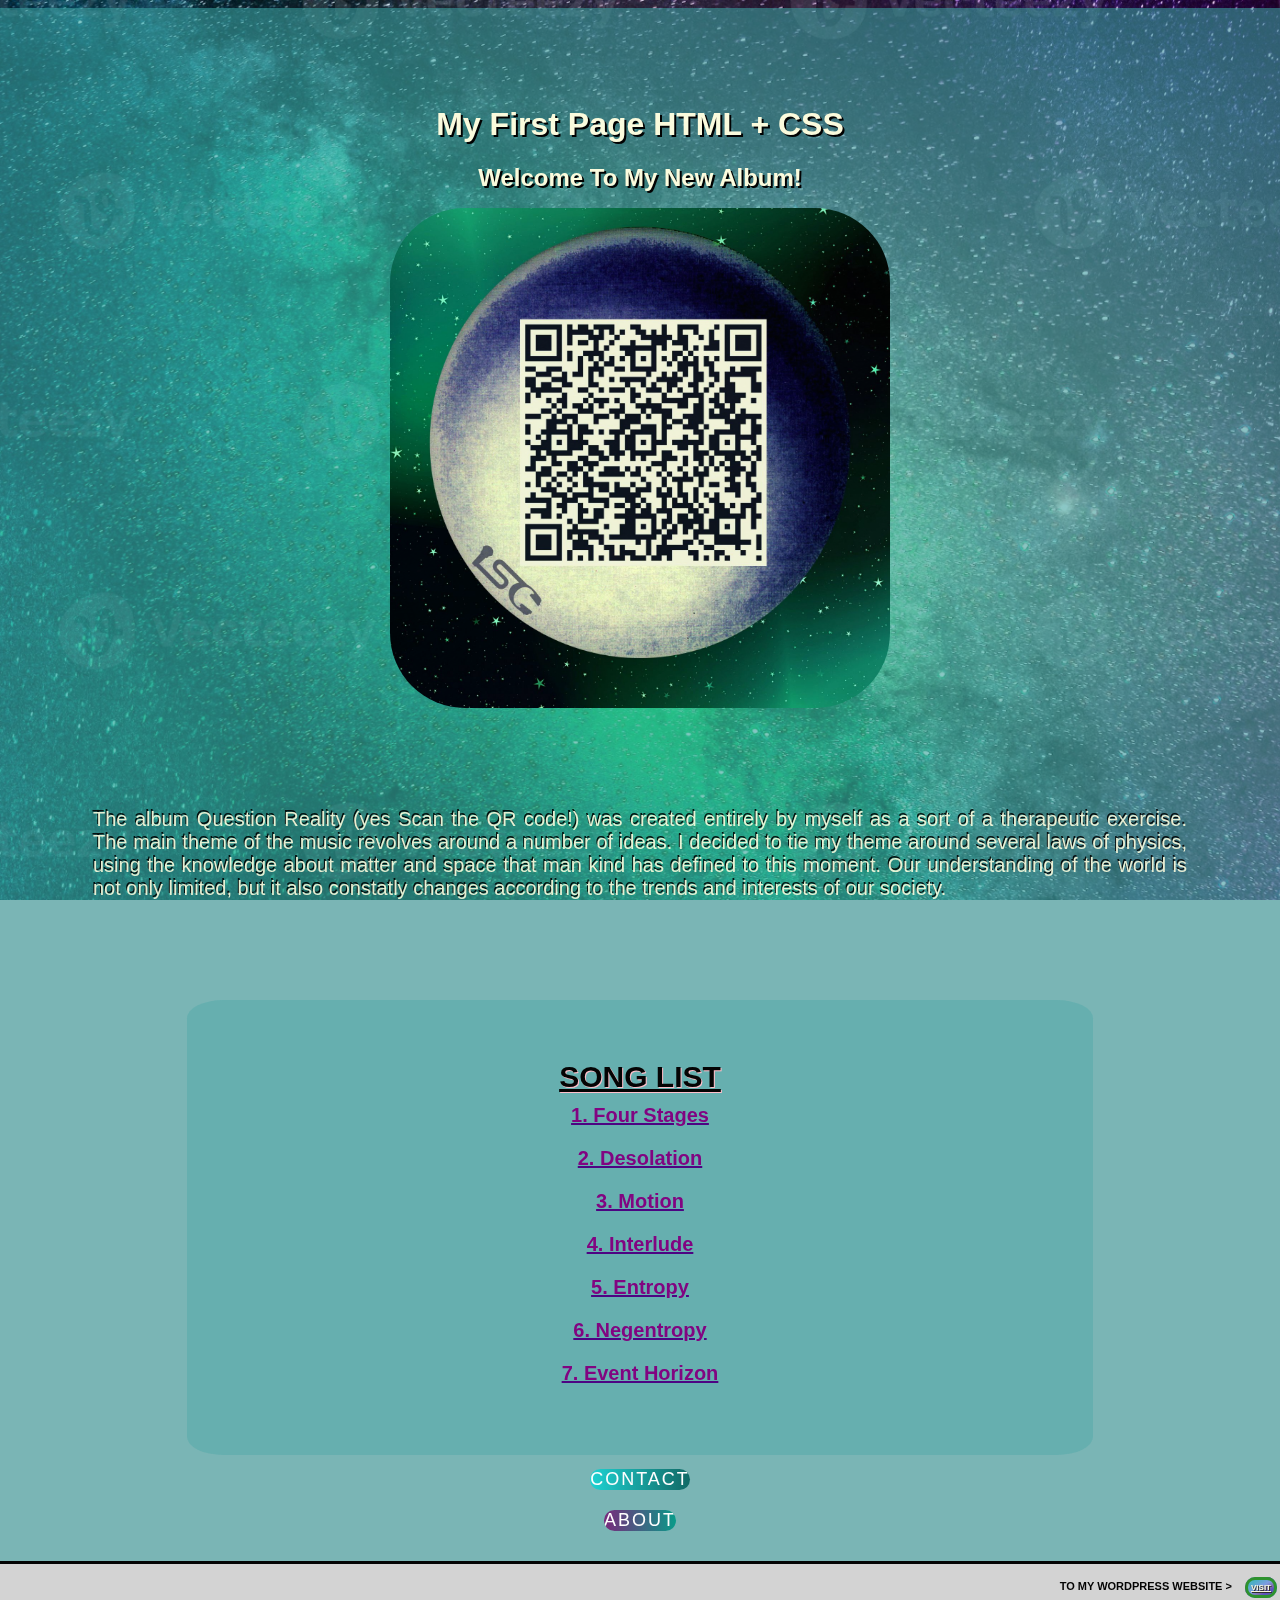
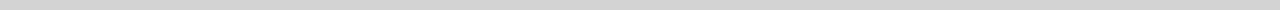
==== commit 2f29ed57: "last with js" ====
--- a/index.html
+++ b/index.html
@@ -1,6 +1,7 @@
 <!DOCTYPE html>
 <html lang="en">
 <head>
+	
 	<link rel="stylesheet" type="text/css" href="styles.css">
 	<meta charset="utf-8">
 	<meta name="viewport" content="width=device-width, initial-scale=1.0">
@@ -8,24 +9,28 @@
 
 
 <body>
+
 	<div class="background-2">
+
 
 		<img src="">
 			
-		<h1 id="title">My first page HTML + CSS</h1>
-		<h2>Welcome to my new album!</h2>
+	<h1 id="title">My first page HTML + CSS</h1>
+	<h2>Welcome to my new album!</h2>
 
 		<figure id="img-div" > 
 				<img src="photos\qrcover.jpg" alt="Album cover" class="cover"> 
 		</figure>
 
-		<div id="tribute-info"><p class="bgt">The album Question Reality (yes Scan the QR code!) was created entirely by myself as a sort of a therapeutic exercise. 
-			The main theme of the music revolves around a number of ideas. 
-			I decided to tie my theme around several laws of physics, using the knowledge about matter and space that man kind has defined to this moment. 
-			Our understanding of the world is not only limited, but it also constatly changes according to the trends and interests of our society.</p>
-		</div>
-		
-		<div class="behindsongs">
+			<div id="tribute-info">
+				<p class="bgt">The album Question Reality (yes Scan the QR code!) was created entirely by myself as a sort of a therapeutic exercise. 
+				The main theme of the music revolves around a number of ideas. 
+				I decided to tie my theme around several laws of physics, using the knowledge about matter and space that man kind has defined to this moment. 
+				Our understanding of the world is not only limited, but it also constatly changes according to the trends and interests of our society.
+				</p>
+			</div>
+
+	<div class="behindsongs">
 			<h3 > <a href="#songlist" style="text-shadow: 1px 1px pink;">Song List</a></h3>
 			<div class="allsongs" id="songlist">
 				<p class="songs"><a class="songs" href="https://open.spotify.com/track/3ooTyTfFZy6z8XSe7bqR69?si=7c1f01b963d446d0" target="_blank">1. Four Stages</a></p>
@@ -36,20 +41,25 @@
 				<p class="songs"><a class="songs" href="https://open.spotify.com/track/6tWM4pWeEcgkfcANj7I7Zq?si=43f3f7ba9c784e90" target="_blank">6. Negentropy</a></p>
 				<p class="songs"><a class="songs" href="https://open.spotify.com/track/4yorYdqn7xd4wGqvfuxAV0?si=c053c7a242834118" target="_blank">7. Event Horizon</a></p>
 			</div>
+	</div>
+	
+		<div class="buttons_main">
+		<a href="javascript:setTimeout(()=>{window. location = './contact.html' },500);"  class="ripple">Contact</a>
+		<a href="javascript:setTimeout(()=>{window. location = './about.html' },500);" class="ripple">About</a>
 		</div>
-		<!--Should be a separate page called Biography-->
-		<!--containter Open-->
+	
+		<p class="divider">
+		</p>
+	</div>
 
-		<a href="./contact.html"  class="Contact_link">Contact</a>
-		<a href="./about.html" class="about_link">About</a>
-		<p class="divider"></p>
-		
-<footer  
-	>To my Wordpress website > 
+<footer>
+	To my Wordpress website > 
 	<a class="btn" href="https://www.iscmusicprod.com" target="_blank">Visit</a>
 </footer
 
 
 	</div>
+	<script type="text/javascript" src="myscript.js"></script>
+
 </body>
 </html>
--- a/styles.css
+++ b/styles.css
@@ -43,6 +43,8 @@
 
 
 .contact{
+	color: lightyellow;
+	font-family: Verdana, Geneva, Tahoma, sans-serif;
 	font-size: 40px;
 	text-align: center;
 	font-weight: bold;
@@ -85,7 +87,11 @@
 
 #tribute-info, .container{
 	text-align: justify;
-	margin: 100px;
+	margin: relative;
+	margin-top: 100px;
+	margin-bottom: 100px;
+	margin-left: 100px;
+	margin-right: 100px;
 	color: lightyellow;
 	opacity: 90%;
 	text-shadow: -1px -2px black;
@@ -235,8 +241,7 @@
 	color: lightyellow;
 	opacity: 90%;
 	text-shadow: -1px -2px black;
-	text-overflow: ;
-	text-align: ;
+	
 	font-size: 20px;
 	border-radius: 10px 10px 10px 10px;
 }
@@ -290,6 +295,59 @@
 #embeds{
 	margin: 5px;
 	justify-content: center;
+}
+.buttons_main{
+	display: flex;
+	justify-content: center;
+	align-items: center;
+	min-height: 10vh;
+	flex-direction: column;
+
+	
+
+}
+
+
+
+.ripple {
+	color: #ffffff;
+	position: relative;
+	display: inline-block;
+	padding: 12px, 36px;
+	margin: 10px 0;
+	text-decoration: none;
+	text-transform: uppercase;
+	font-size: 18px;
+	letter-spacing: 2px;
+	border-radius: 40px;
+	overflow: hidden;
+	background: linear-gradient(90deg, rgb(27, 210, 210), rgb(14, 104, 100)) ;
+
+}
+.ripple:nth-child(2){
+	background: linear-gradient(90deg, rgb(119, 39, 123), rgb(6, 154, 136));
+}
+
+span { 
+	position: absolute;
+	background:cyan;
+	transform:translate(-50%, -50%);
+	pointer-events: none;
+	border-radius: 50%;
+	opacity: 50%;
+	animation: animate 1s linear infinite;
+}
+@keyframes animate{ 
+	0%
+	{
+		width: 0px;
+		height: 0px;
+	}
+	100%
+	{
+			width: 500px;
+			height: 500px;		
+	}
 }
 
 
